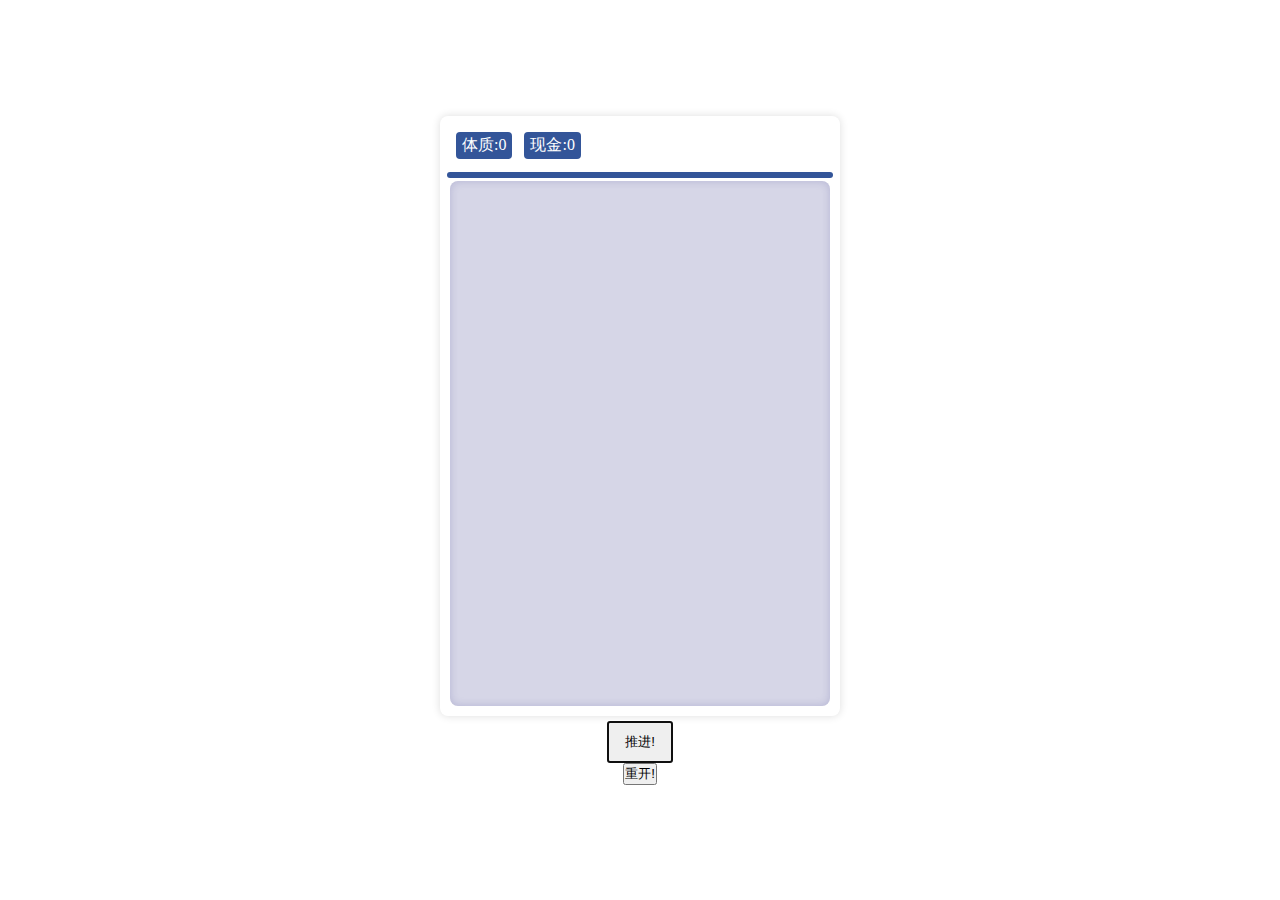
==== index.html @ 934ff892 "1. 实现了弹窗式的mbti人格选择 2. 实现了根据mbti人格不同在主界面分别用不同顺序显示八维 3. 自动分配八维点数" ====
<!DOCTYPE html>
<html lang="en">
<head>
    <meta charset="UTF-8">
    <meta http-equiv="X-UA-Compatible" content="IE=edge">
    <meta name="viewport" content="width=device-width, initial-scale=1.0">
    <title>词条模拟器</title>
    <link rel="stylesheet" href="./index.css">
</head>
<body>
    <div class="container">
        <div class="mainView">
            <ul class="attrListList">
                <ul class="attrList">
                    <li class="attrLi attr_health">
                        体质:0
                    </li>
                    <li class="attrLi">
                        现金:0
                    </li>
                </ul>
                <ul class="mbtiAttrList">
                </ul>
            </ul>

            <ul class="typeList"></ul>


            <div class="wordListShell">
                <ul class="wordList"></ul>
            </div>
        </div>
        <button id="推进" autofocus>推进!</button>
        <button id="重开">重开!</button>
        <audio src="./assets/audio/提示抉择.mp3"></audio>
        <!--<p class="hint">鸣谢帮助:阿布(鱼翅) 罗觉觉</p>-->

        <!-- MBTI 选择弹窗 -->
        <div id="mbtiModal" class="modal">
            <div class="modal-content">
                <h2>请选择您的MBTI类型</h2>
                <select id="mbtiSelector">
                    <option value="INTJ">INTJ</option>
                    <option value="INFJ">INFJ</option>
                    <option value="ENFJ">ENFJ</option>
                    <option value="ESFJ">ESFJ</option>
                    <option value="INTP">INTP</option>
                    <option value="INFP">INFP</option>
                    <option value="ENTP">ENTP</option>
                    <option value="ENFP">ENFP</option>
                    <option value="ISTJ">ISTJ</option>
                    <option value="ISFJ">ISFJ</option>
                    <option value="ESTJ">ESTJ</option>
                    <option value="ESFP">ESFP</option>
                    <option value="ISTP">ISTP</option>
                    <option value="ISFP">ISFP</option>
                    <option value="ESTP">ESTP</option>
                    <option value="ESFP">ESFP</option>
                </select>
                <button id="confirmMBTI">确认</button>
            </div>
        </div>

    </div>
    <script src="https://cdn.bootcdn.net/ajax/libs/jquery/3.6.4/jquery.js"></script>
    <script src="./模拟器/tools.js"></script>
    <script src="./模拟器/模板/事件库模板.js"></script>
    <script src="./模拟器/属性中心.js"></script>
    <script src="./模拟器/事件中心.js"></script>
    <script src="./模拟器/界面中心.js"></script>
    <script src="./模拟器/词库中心.js"></script>
    <script src="./模拟器/状态中心.js"></script>
    <script src="./模拟器/触发中心.js"></script>
    <script src="./模拟器/抉择中心.js"></script>
    <script src="./模拟器/音效中心.js"></script>
    <script type="module">
        事件中心.初始化();
        界面.初始化();
        状态中心.初始化(document.querySelector('.typeList'));
        import 人生重开日常DLC from './人生重开日常/入口文件.js'
        人生重开日常DLC.初始化();
        import MBTICenter from './mbti/mbtiCenter.js'; // 修改为实际路径
        MBTICenter.init();
    </script>
</body>
</html>
---- index.css ----
* {
  margin: 0;
  padding: 0;
}
ul,
ol {
  list-style: none;
}
.hint {
  width: 100%;
  margin: 0;
  padding: 4px 0px;
  background: #f9f9f9;
  text-align: center;
  position: fixed;
  left: 0;
  bottom: 0;
  font-size: 14px;
  color: #ccc;
}
.mainView {
  width: 400px;
  height: 600px;
  background: #fff;
  box-shadow: 0px 0px 8px #ddd;
  margin-bottom: 5px;
  border-radius: 8px;
  display: flex;
  overflow: hidden;
  flex-direction: column;
}
.wordListShell {
  flex-grow: 1;
  display: flex;
  margin: 10px;
  margin-top: 0;
  border-radius: 8px;
  background: #33338533;
  box-shadow: inset 0px 0px 9px #33338533;
  overflow: auto;
  padding-right: 4px;
  flex-direction: column;
}
.wordList {
  border-radius: 8px;
  overflow: auto;
}
.wordList::-webkit-scrollbar {
  width: 6px;
  background-color: transparent;
}
.wordList::-webkit-scrollbar-thumb {
  background-color: #33338533;
  border-radius: 14px;
  width: 6px;
}
.wordList::-webkit-scrollbar-thumb:hover {
  background-color: #33338599;
}
.wordList .word {
  list-style: none;
  background: #fff;
  border-radius: 4px;
  margin: 10px;
  padding: 6px;
  margin-right: 6px;
}
.typeList {
  display: flex;
  flex-wrap: wrap;
  margin: 0px 10px;
  margin-top: -4px;
}
.typeList li {
  color: #fff;
  list-style: none;
  border-radius: 3px;
  margin-right: 6px;
  padding: 4px;
  font-size: 13px;
  margin-bottom: 6px;
  max-width: 80px;
  text-align: center;
  flex-grow: 1;
}
.typeList li.good {
  background: green;
}
.typeList li.bad {
  background: red;
}
.typeList li.neutral {
  background-color: chocolate;
}

.attrListList{
  display: flex;
  padding: 5px;
  flex-direction: column;
}

.attrList {
  display: flex;
  padding: 5px;
}
.attrList .attrLi {
  color: #fff;
  background: #335599;
  border-radius: 4px;
  margin: 6px;
  padding: 3px 6px;
}

.mbtiAttrList {
  display: flex;
  padding: 5px;
  color: #fff;
  background: #335599;
  border-radius: 4px;
  margin: 2px;
  padding: 3px 6px;
}
.mbtiAttrList .mbtiLi {
  border-radius: 4px;
  margin: 2px;
  padding: 3px 6px;
}
.container {
  width: 100vw;
  height: 100vh;
  display: flex;
  align-items: center;
  justify-content: center;
  flex-direction: column;
}
.choice {
  border-radius: 8px;
  background: #666699;
  margin: 10px;
  padding: 10px;
  margin-top: 0;
  box-shadow: inset 0px 0px 9px #33338533;
  color: #fff;
}
.choice h3,
.choice h6 {
  text-align: center;
  user-select: none;
}
.choice h3 {
  color: #fff;
  animation: 0.6s breathe infinite alternate;
}
.choice h6 {
  opacity: 0.15;
  color: #fff;
  margin: 6px 0;
  font-weight: none;
}
.choice ol button {
  margin: 6px 0px;
  text-decoration: underline;
  cursor: pointer;
  transition: all 0.2s;
  user-select: none;
  display: block;
  background: none;
  border: none;
  outline: none;
  font-size: 16px;
  color: #fff;
}
.choice ol button:hover {
  color: red;
}
.choice ol button:hover::after {
  content: '?';
}
@keyframes breathe {
  0% {
    opacity: 1;
  }
  30% {
    opacity: 0.8;
  }
  100% {
    opacity: 0.5;
  }
}
#推进 {
  padding: 10px 16px;
}

/* index.css */

.modal {
  display: none; /* 隐藏弹窗 */
  position: fixed;
  z-index: 1;
  left: 0;
  top: 0;
  width: 100%;
  height: 100%;
  overflow: auto;
  background-color: rgba(0, 0, 0, 0.4);
}

.modal-content {
  background-color: #fefefe;
  margin: 15% auto;
  padding: 20px;
  border: 1px solid #888;
  width: 80%;
  max-width: 300px;
  text-align: center;
}
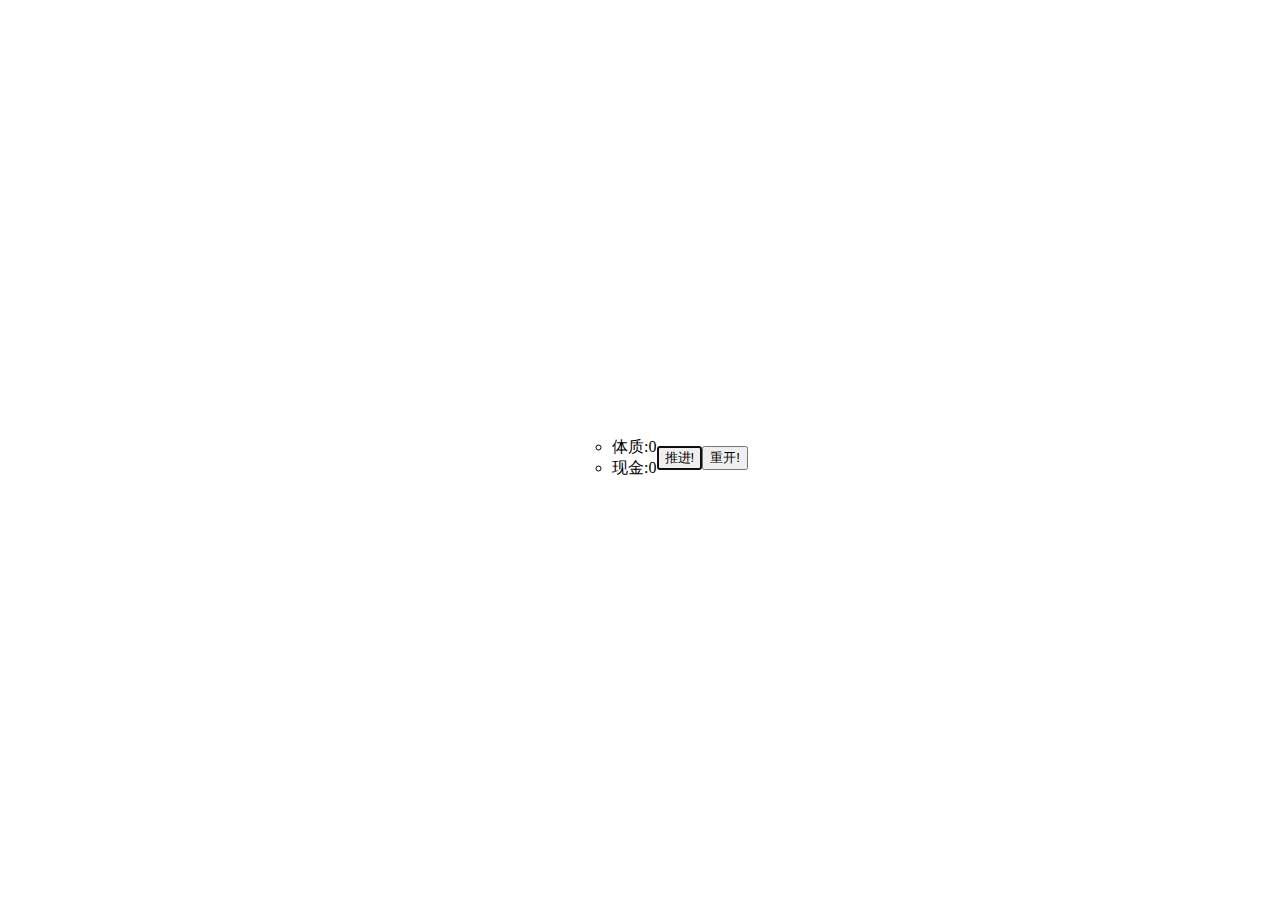
==== commit 9737859c: "1. 手动分配20点属性点到四个功能 2. 实现了在分配窗口根据选择的mbti人格动态的显示八维的顺序和对应的频率值、能力值 3. 实现了根据手动分配的属性点动态显示八维的频率值和能力值 4.只有把2" ====
--- a/index.html
+++ b/index.html
@@ -8,79 +8,45 @@
     <link rel="stylesheet" href="./index.css">
 </head>
 <body>
-    <div class="container">
-        <div class="mainView">
-            <ul class="attrListList">
-                <ul class="attrList">
-                    <li class="attrLi attr_health">
-                        体质:0
-                    </li>
-                    <li class="attrLi">
-                        现金:0
-                    </li>
-                </ul>
-                <ul class="mbtiAttrList">
-                </ul>
+<div class="container">
+    <div class="mainView">
+        <ul class="attrListList">
+            <ul class="attrList">
+                <li class="attrLi attr_health">体质:0</li>
+                <li class="attrLi">现金:0</li>
             </ul>
-
-            <ul class="typeList"></ul>
-
-
-            <div class="wordListShell">
-                <ul class="wordList"></ul>
-            </div>
+            <ul class="mbtiAttrList">
+                <!-- MBTI Attributes will be dynamically added here -->
+            </ul>
+        </ul>
+        <ul class="typeList"></ul>
+        <div class="wordListShell">
+            <ul class="wordList"></ul>
         </div>
-        <button id="推进" autofocus>推进!</button>
-        <button id="重开">重开!</button>
-        <audio src="./assets/audio/提示抉择.mp3"></audio>
-        <!--<p class="hint">鸣谢帮助:阿布(鱼翅) 罗觉觉</p>-->
-
-        <!-- MBTI 选择弹窗 -->
-        <div id="mbtiModal" class="modal">
-            <div class="modal-content">
-                <h2>请选择您的MBTI类型</h2>
-                <select id="mbtiSelector">
-                    <option value="INTJ">INTJ</option>
-                    <option value="INFJ">INFJ</option>
-                    <option value="ENFJ">ENFJ</option>
-                    <option value="ESFJ">ESFJ</option>
-                    <option value="INTP">INTP</option>
-                    <option value="INFP">INFP</option>
-                    <option value="ENTP">ENTP</option>
-                    <option value="ENFP">ENFP</option>
-                    <option value="ISTJ">ISTJ</option>
-                    <option value="ISFJ">ISFJ</option>
-                    <option value="ESTJ">ESTJ</option>
-                    <option value="ESFP">ESFP</option>
-                    <option value="ISTP">ISTP</option>
-                    <option value="ISFP">ISFP</option>
-                    <option value="ESTP">ESTP</option>
-                    <option value="ESFP">ESFP</option>
-                </select>
-                <button id="confirmMBTI">确认</button>
-            </div>
-        </div>
-
     </div>
-    <script src="https://cdn.bootcdn.net/ajax/libs/jquery/3.6.4/jquery.js"></script>
-    <script src="./模拟器/tools.js"></script>
-    <script src="./模拟器/模板/事件库模板.js"></script>
-    <script src="./模拟器/属性中心.js"></script>
-    <script src="./模拟器/事件中心.js"></script>
-    <script src="./模拟器/界面中心.js"></script>
-    <script src="./模拟器/词库中心.js"></script>
-    <script src="./模拟器/状态中心.js"></script>
-    <script src="./模拟器/触发中心.js"></script>
-    <script src="./模拟器/抉择中心.js"></script>
-    <script src="./模拟器/音效中心.js"></script>
-    <script type="module">
-        事件中心.初始化();
-        界面.初始化();
-        状态中心.初始化(document.querySelector('.typeList'));
-        import 人生重开日常DLC from './人生重开日常/入口文件.js'
-        人生重开日常DLC.初始化();
-        import MBTICenter from './mbti/mbtiCenter.js'; // 修改为实际路径
-        MBTICenter.init();
-    </script>
+    <button id="推进" autofocus>推进!</button>
+    <button id="重开">重开!</button>
+    <audio src="./assets/audio/提示抉择.mp3"></audio>
+</div>
+<script src="https://cdn.bootcdn.net/ajax/libs/jquery/3.6.4/jquery.js"></script>
+<script src="./模拟器/tools.js"></script>
+<script src="./模拟器/模板/事件库模板.js"></script>
+<script src="./模拟器/属性中心.js"></script>
+<script src="./模拟器/事件中心.js"></script>
+<script src="./模拟器/界面中心.js"></script>
+<script src="./模拟器/词库中心.js"></script>
+<script src="./模拟器/状态中心.js"></script>
+<script src="./模拟器/触发中心.js"></script>
+<script src="./模拟器/抉择中心.js"></script>
+<script src="./模拟器/音效中心.js"></script>
+<script type="module">
+    事件中心.初始化();
+    界面.初始化();
+    状态中心.初始化(document.querySelector('.typeList'));
+    import 人生重开日常DLC from './人生重开日常/入口文件.js'
+    人生重开日常DLC.初始化();
+    import MBTICenter from './mbti/mbtiCenter.js'; // 修改为实际路径
+    MBTICenter.init();
+</script>
 </body>
-</html>+</html>
--- a/index.css
+++ b/index.css
@@ -1,196 +1,3 @@
-* {
-  margin: 0;
-  padding: 0;
-}
-ul,
-ol {
-  list-style: none;
-}
-.hint {
-  width: 100%;
-  margin: 0;
-  padding: 4px 0px;
-  background: #f9f9f9;
-  text-align: center;
-  position: fixed;
-  left: 0;
-  bottom: 0;
-  font-size: 14px;
-  color: #ccc;
-}
-.mainView {
-  width: 400px;
-  height: 600px;
-  background: #fff;
-  box-shadow: 0px 0px 8px #ddd;
-  margin-bottom: 5px;
-  border-radius: 8px;
-  display: flex;
-  overflow: hidden;
-  flex-direction: column;
-}
-.wordListShell {
-  flex-grow: 1;
-  display: flex;
-  margin: 10px;
-  margin-top: 0;
-  border-radius: 8px;
-  background: #33338533;
-  box-shadow: inset 0px 0px 9px #33338533;
-  overflow: auto;
-  padding-right: 4px;
-  flex-direction: column;
-}
-.wordList {
-  border-radius: 8px;
-  overflow: auto;
-}
-.wordList::-webkit-scrollbar {
-  width: 6px;
-  background-color: transparent;
-}
-.wordList::-webkit-scrollbar-thumb {
-  background-color: #33338533;
-  border-radius: 14px;
-  width: 6px;
-}
-.wordList::-webkit-scrollbar-thumb:hover {
-  background-color: #33338599;
-}
-.wordList .word {
-  list-style: none;
-  background: #fff;
-  border-radius: 4px;
-  margin: 10px;
-  padding: 6px;
-  margin-right: 6px;
-}
-.typeList {
-  display: flex;
-  flex-wrap: wrap;
-  margin: 0px 10px;
-  margin-top: -4px;
-}
-.typeList li {
-  color: #fff;
-  list-style: none;
-  border-radius: 3px;
-  margin-right: 6px;
-  padding: 4px;
-  font-size: 13px;
-  margin-bottom: 6px;
-  max-width: 80px;
-  text-align: center;
-  flex-grow: 1;
-}
-.typeList li.good {
-  background: green;
-}
-.typeList li.bad {
-  background: red;
-}
-.typeList li.neutral {
-  background-color: chocolate;
-}
-
-.attrListList{
-  display: flex;
-  padding: 5px;
-  flex-direction: column;
-}
-
-.attrList {
-  display: flex;
-  padding: 5px;
-}
-.attrList .attrLi {
-  color: #fff;
-  background: #335599;
-  border-radius: 4px;
-  margin: 6px;
-  padding: 3px 6px;
-}
-
-.mbtiAttrList {
-  display: flex;
-  padding: 5px;
-  color: #fff;
-  background: #335599;
-  border-radius: 4px;
-  margin: 2px;
-  padding: 3px 6px;
-}
-.mbtiAttrList .mbtiLi {
-  border-radius: 4px;
-  margin: 2px;
-  padding: 3px 6px;
-}
-.container {
-  width: 100vw;
-  height: 100vh;
-  display: flex;
-  align-items: center;
-  justify-content: center;
-  flex-direction: column;
-}
-.choice {
-  border-radius: 8px;
-  background: #666699;
-  margin: 10px;
-  padding: 10px;
-  margin-top: 0;
-  box-shadow: inset 0px 0px 9px #33338533;
-  color: #fff;
-}
-.choice h3,
-.choice h6 {
-  text-align: center;
-  user-select: none;
-}
-.choice h3 {
-  color: #fff;
-  animation: 0.6s breathe infinite alternate;
-}
-.choice h6 {
-  opacity: 0.15;
-  color: #fff;
-  margin: 6px 0;
-  font-weight: none;
-}
-.choice ol button {
-  margin: 6px 0px;
-  text-decoration: underline;
-  cursor: pointer;
-  transition: all 0.2s;
-  user-select: none;
-  display: block;
-  background: none;
-  border: none;
-  outline: none;
-  font-size: 16px;
-  color: #fff;
-}
-.choice ol button:hover {
-  color: red;
-}
-.choice ol button:hover::after {
-  content: '?';
-}
-@keyframes breathe {
-  0% {
-    opacity: 1;
-  }
-  30% {
-    opacity: 0.8;
-  }
-  100% {
-    opacity: 0.5;
-  }
-}
-#推进 {
-  padding: 10px 16px;
-}
-
 /* index.css */
 
 .modal {
@@ -215,3 +22,27 @@
   text-align: center;
 }
 
+.container {
+  display: flex;
+  justify-content: center;
+  align-items: center;
+  height: 100vh;
+}
+
+.entryView {
+  background-color: #fff;
+  padding: 20px;
+  border-radius: 8px;
+  box-shadow: 0px 0px 8px #ddd;
+}
+
+.mbtiAttrList {
+  margin-top: 10px;
+}
+
+.mbtiAttrList .mbtiLi {
+  border: 1px solid #ccc;
+  padding: 5px;
+  margin: 5px 0;
+  border-radius: 4px;
+}
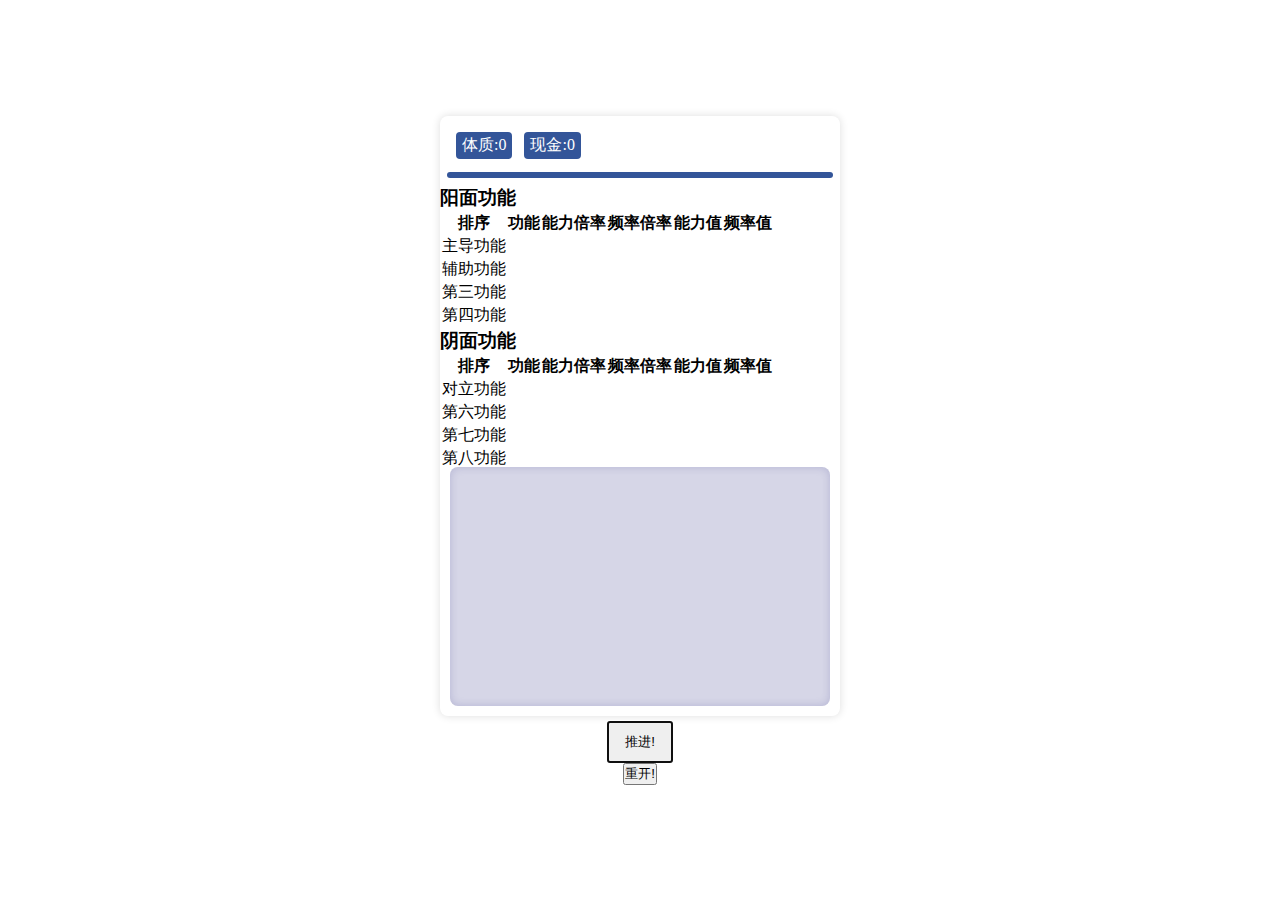
==== commit 92d30f6f: "1. 八维的属性在entry和主界面分别以表格的方式显示 2. UI排版优化" ====
--- a/index.html
+++ b/index.html
@@ -19,6 +19,94 @@
                 <!-- MBTI Attributes will be dynamically added here -->
             </ul>
         </ul>
+        <div class="mbtiAttrTables">
+            <h3>阳面功能</h3>
+            <table id="positiveTable">
+                <tr>
+                    <th>排序</th>
+                    <th>功能</th>
+                    <th>能力倍率</th>
+                    <th>频率倍率</th>
+                    <th>能力值</th>
+                    <th>频率值</th>
+                </tr>
+                <tr>
+                    <td>主导功能</td>
+                    <td id="positive1"></td>
+                    <td id="positiveAbilityMultiplier1"></td>
+                    <td id="positiveFrequencyMultiplier1"></td>
+                    <td id="positiveAbilityValue1"></td>
+                    <td id="positiveFrequencyValue1"></td>
+                </tr>
+                <tr>
+                    <td>辅助功能</td>
+                    <td id="positive2"></td>
+                    <td id="positiveAbilityMultiplier2"></td>
+                    <td id="positiveFrequencyMultiplier2"></td>
+                    <td id="positiveAbilityValue2"></td>
+                    <td id="positiveFrequencyValue2"></td>
+                </tr>
+                <tr>
+                    <td>第三功能</td>
+                    <td id="positive3"></td>
+                    <td id="positiveAbilityMultiplier3"></td>
+                    <td id="positiveFrequencyMultiplier3"></td>
+                    <td id="positiveAbilityValue3"></td>
+                    <td id="positiveFrequencyValue3"></td>
+                </tr>
+                <tr>
+                    <td>第四功能</td>
+                    <td id="positive4"></td>
+                    <td id="positiveAbilityMultiplier4"></td>
+                    <td id="positiveFrequencyMultiplier4"></td>
+                    <td id="positiveAbilityValue4"></td>
+                    <td id="positiveFrequencyValue4"></td>
+                </tr>
+            </table>
+            <h3>阴面功能</h3>
+            <table id="negativeTable">
+                <tr>
+                    <th>排序</th>
+                    <th>功能</th>
+                    <th>能力倍率</th>
+                    <th>频率倍率</th>
+                    <th>能力值</th>
+                    <th>频率值</th>
+                </tr>
+                <tr>
+                    <td>对立功能</td>
+                    <td id="negative1"></td>
+                    <td id="negativeAbilityMultiplier1"></td>
+                    <td id="negativeFrequencyMultiplier1"></td>
+                    <td id="negativeAbilityValue1"></td>
+                    <td id="negativeFrequencyValue1"></td>
+                </tr>
+                <tr>
+                    <td>第六功能</td>
+                    <td id="negative2"></td>
+                    <td id="negativeAbilityMultiplier2"></td>
+                    <td id="negativeFrequencyMultiplier2"></td>
+                    <td id="negativeAbilityValue2"></td>
+                    <td id="negativeFrequencyValue2"></td>
+                </tr>
+                <tr>
+                    <td>第七功能</td>
+                    <td id="negative3"></td>
+                    <td id="negativeAbilityMultiplier3"></td>
+                    <td id="negativeFrequencyMultiplier3"></td>
+                    <td id="negativeAbilityValue3"></td>
+                    <td id="negativeFrequencyValue3"></td>
+                </tr>
+                <tr>
+                    <td>第八功能</td>
+                    <td id="negative4"></td>
+                    <td id="negativeAbilityMultiplier4"></td>
+                    <td id="negativeFrequencyMultiplier4"></td>
+                    <td id="negativeAbilityValue4"></td>
+                    <td id="negativeFrequencyValue4"></td>
+                </tr>
+            </table>
+        </div>
         <ul class="typeList"></ul>
         <div class="wordListShell">
             <ul class="wordList"></ul>
@@ -40,13 +128,15 @@
 <script src="./模拟器/抉择中心.js"></script>
 <script src="./模拟器/音效中心.js"></script>
 <script type="module">
+
     事件中心.初始化();
     界面.初始化();
     状态中心.初始化(document.querySelector('.typeList'));
     import 人生重开日常DLC from './人生重开日常/入口文件.js'
     人生重开日常DLC.初始化();
-    import MBTICenter from './mbti/mbtiCenter.js'; // 修改为实际路径
-    MBTICenter.init();
+
+    import { MBTICenter } from './mbti/mbtiCenter.js'; // 修改为实际路径
+    MBTICenter.initMainPage();
 </script>
 </body>
 </html>
--- a/index.css
+++ b/index.css
@@ -1,3 +1,196 @@
+* {
+  margin: 0;
+  padding: 0;
+}
+ul,
+ol {
+  list-style: none;
+}
+.hint {
+  width: 100%;
+  margin: 0;
+  padding: 4px 0px;
+  background: #f9f9f9;
+  text-align: center;
+  position: fixed;
+  left: 0;
+  bottom: 0;
+  font-size: 14px;
+  color: #ccc;
+}
+.mainView {
+  width: 400px;
+  height: 600px;
+  background: #fff;
+  box-shadow: 0px 0px 8px #ddd;
+  margin-bottom: 5px;
+  border-radius: 8px;
+  display: flex;
+  overflow: hidden;
+  flex-direction: column;
+}
+.wordListShell {
+  flex-grow: 1;
+  display: flex;
+  margin: 10px;
+  margin-top: 0;
+  border-radius: 8px;
+  background: #33338533;
+  box-shadow: inset 0px 0px 9px #33338533;
+  overflow: auto;
+  padding-right: 4px;
+  flex-direction: column;
+}
+.wordList {
+  border-radius: 8px;
+  overflow: auto;
+}
+.wordList::-webkit-scrollbar {
+  width: 6px;
+  background-color: transparent;
+}
+.wordList::-webkit-scrollbar-thumb {
+  background-color: #33338533;
+  border-radius: 14px;
+  width: 6px;
+}
+.wordList::-webkit-scrollbar-thumb:hover {
+  background-color: #33338599;
+}
+.wordList .word {
+  list-style: none;
+  background: #fff;
+  border-radius: 4px;
+  margin: 10px;
+  padding: 6px;
+  margin-right: 6px;
+}
+.typeList {
+  display: flex;
+  flex-wrap: wrap;
+  margin: 0px 10px;
+  margin-top: -4px;
+}
+.typeList li {
+  color: #fff;
+  list-style: none;
+  border-radius: 3px;
+  margin-right: 6px;
+  padding: 4px;
+  font-size: 13px;
+  margin-bottom: 6px;
+  max-width: 80px;
+  text-align: center;
+  flex-grow: 1;
+}
+.typeList li.good {
+  background: green;
+}
+.typeList li.bad {
+  background: red;
+}
+.typeList li.neutral {
+  background-color: chocolate;
+}
+
+.attrListList{
+  display: flex;
+  padding: 5px;
+  flex-direction: column;
+}
+
+.attrList {
+  display: flex;
+  padding: 5px;
+}
+.attrList .attrLi {
+  color: #fff;
+  background: #335599;
+  border-radius: 4px;
+  margin: 6px;
+  padding: 3px 6px;
+}
+
+.mbtiAttrList {
+  display: flex;
+  padding: 5px;
+  color: #fff;
+  background: #335599;
+  border-radius: 4px;
+  margin: 2px;
+  padding: 3px 6px;
+}
+.mbtiAttrList .mbtiLi {
+  border-radius: 4px;
+  margin: 2px;
+  padding: 3px 6px;
+}
+.container {
+  width: 100vw;
+  height: 100vh;
+  display: flex;
+  align-items: center;
+  justify-content: center;
+  flex-direction: column;
+}
+.choice {
+  border-radius: 8px;
+  background: #666699;
+  margin: 10px;
+  padding: 10px;
+  margin-top: 0;
+  box-shadow: inset 0px 0px 9px #33338533;
+  color: #fff;
+}
+.choice h3,
+.choice h6 {
+  text-align: center;
+  user-select: none;
+}
+.choice h3 {
+  color: #fff;
+  animation: 0.6s breathe infinite alternate;
+}
+.choice h6 {
+  opacity: 0.15;
+  color: #fff;
+  margin: 6px 0;
+  font-weight: none;
+}
+.choice ol button {
+  margin: 6px 0px;
+  text-decoration: underline;
+  cursor: pointer;
+  transition: all 0.2s;
+  user-select: none;
+  display: block;
+  background: none;
+  border: none;
+  outline: none;
+  font-size: 16px;
+  color: #fff;
+}
+.choice ol button:hover {
+  color: red;
+}
+.choice ol button:hover::after {
+  content: '?';
+}
+@keyframes breathe {
+  0% {
+    opacity: 1;
+  }
+  30% {
+    opacity: 0.8;
+  }
+  100% {
+    opacity: 0.5;
+  }
+}
+#推进 {
+  padding: 10px 16px;
+}
+
 /* index.css */
 
 .modal {
@@ -22,27 +215,3 @@
   text-align: center;
 }
 
-.container {
-  display: flex;
-  justify-content: center;
-  align-items: center;
-  height: 100vh;
-}
-
-.entryView {
-  background-color: #fff;
-  padding: 20px;
-  border-radius: 8px;
-  box-shadow: 0px 0px 8px #ddd;
-}
-
-.mbtiAttrList {
-  margin-top: 10px;
-}
-
-.mbtiAttrList .mbtiLi {
-  border: 1px solid #ccc;
-  padding: 5px;
-  margin: 5px 0;
-  border-radius: 4px;
-}
